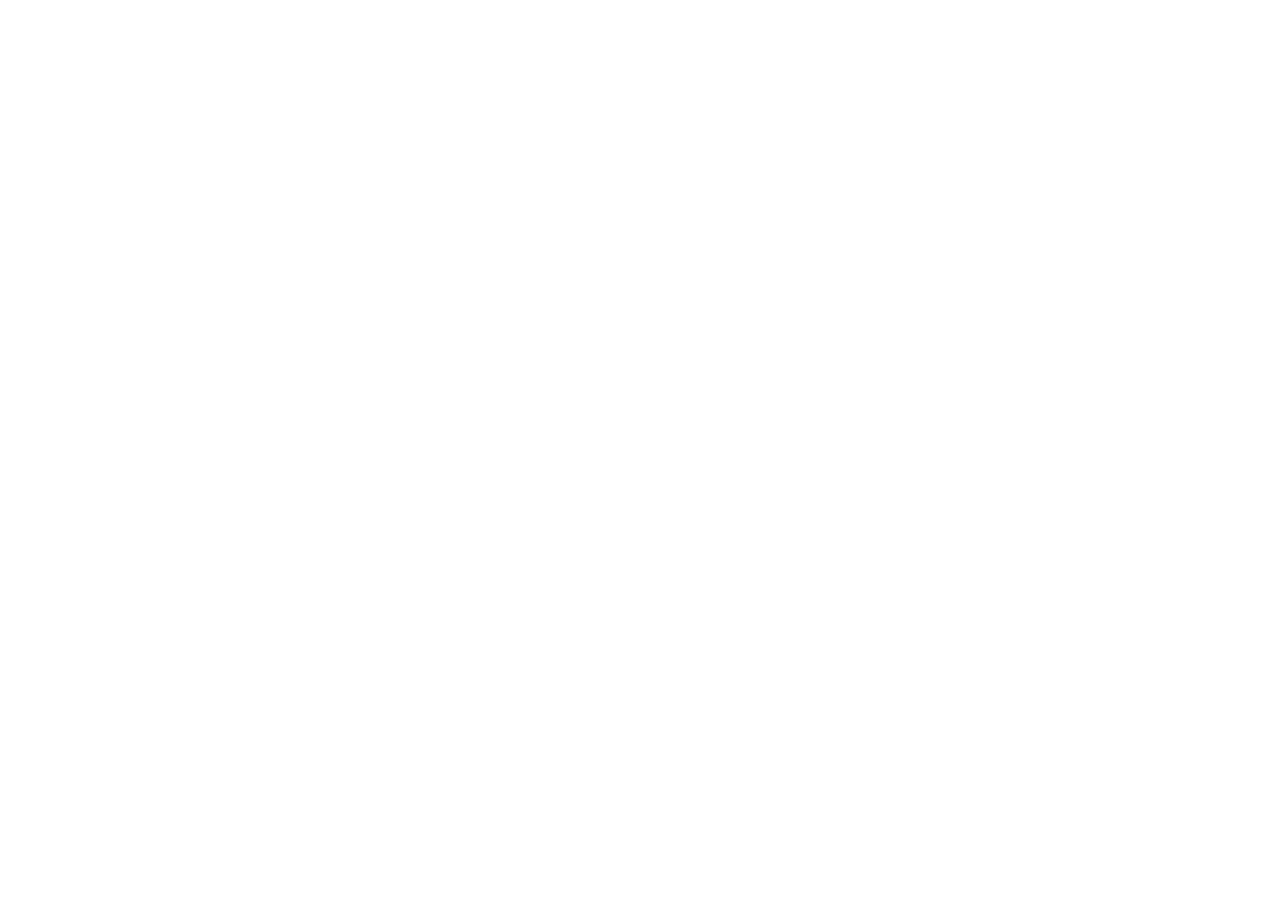
==== Phone_number_field/index.html @ c5a84420 "Initial commit" ====
<!DOCTYPE html>

<html lang="en">
	<head>
		<meta charset="utf-8">
		<title>Basic HTML</title>
		<link rel="stylesheet" type="text/css" href="CSS/main.css">
	</head>
	
	<body>
		<script src="JS/main.js"></script>
	</body>
</html>
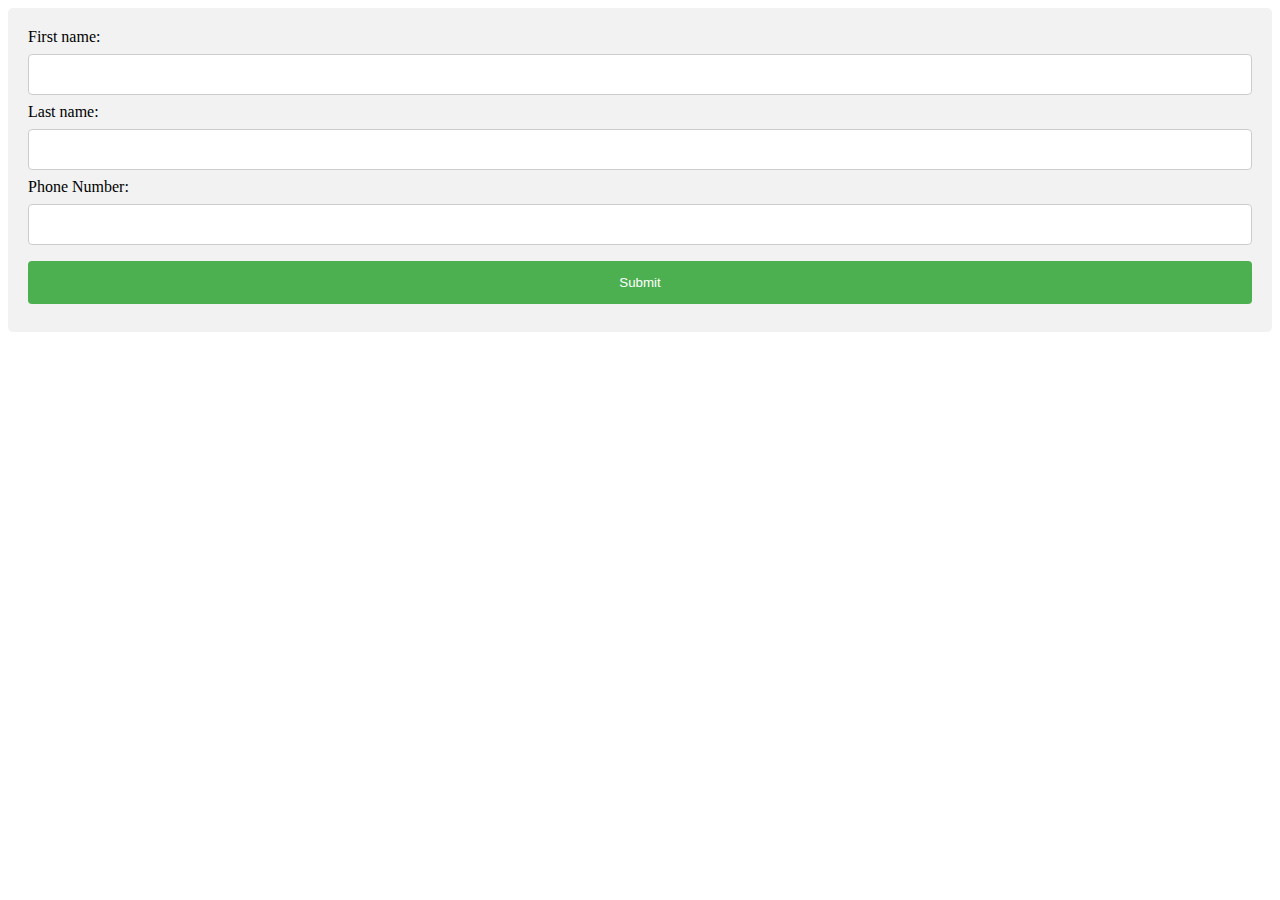
==== commit 28f4f085: "completed form challenge" ====
--- a/Phone_number_field/index.html
+++ b/Phone_number_field/index.html
@@ -8,6 +8,18 @@
 	</head>
 	
 	<body>
-		<script src="JS/main.js"></script>
+		<div>
+			<form name="myForm" onsubmit="return validateForm()" method="post">
+				<label for="fname">First name:</label>
+				<input type="text" id="fname" name="fname"><br>
+				<label for="lname">Last name:</label>
+				<input type="text" id="lname" name="lname"><br>
+				<label for="cell">Phone Number:</label>
+				<input type="text" id="cell" name="cell"><br>
+				<input type="submit" value="Submit">
+			</form>
+		</div>
+
+		<script src="JS/main.js" defer></script>
 	</body>
-</html> 
+</html> --- a/Phone_number_field/CSS/main.css
+++ b/Phone_number_field/CSS/main.css
@@ -0,0 +1,30 @@
+div{
+    border-radius: 5px;
+    background-color: #f2f2f2;
+    padding: 20px;
+}
+
+input[type=text]{
+    width: 100%;
+    padding: 12px 20px;
+    margin: 8px 0;
+    display: inline-block;
+    border: 1px solid #ccc;
+    border-radius: 4px;
+    box-sizing: border-box;
+}
+
+input[type=submit]{
+    width: 100%;
+    background-color: #4CAF50;
+    color: white;
+    padding: 14px 20px;
+    margin: 8px 0;
+    border: none;
+    border-radius: 4px;
+    cursor: pointer;
+}
+
+input[type=submit]:hover{
+    background-color: #45A049;
+}